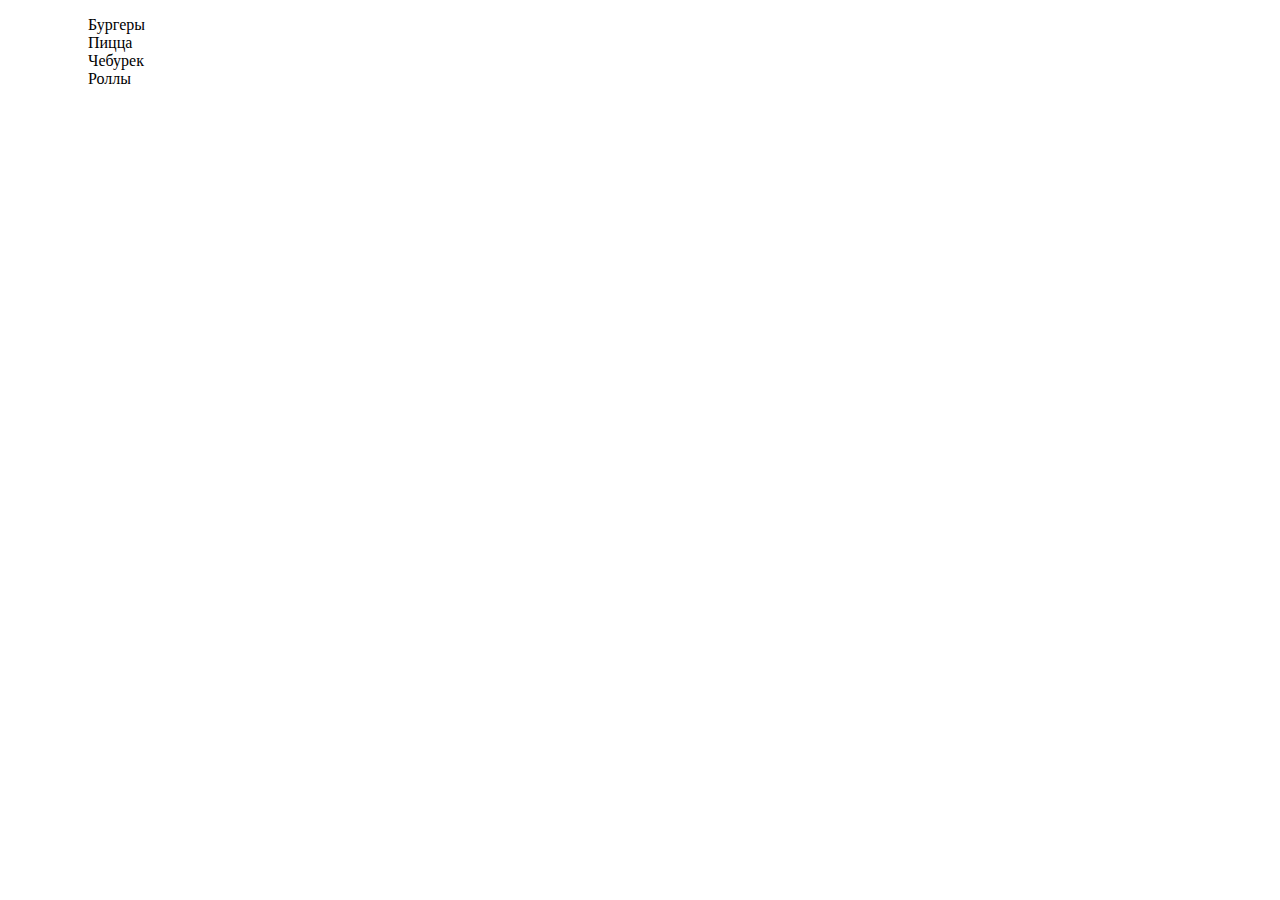
==== Task 6/task 6.1/index.html @ 909ed2eb "add list ul" ====
<!DOCTYPE html>
<html lang="en">
<head>
    <meta charset="UTF-8">
    <meta http-equiv="X-UA-Compatible" content="IE=edge">
    <meta name="viewport" content="width=device-width, initial-scale=1.0">
    <title>Document</title>
</head>
<body>
    
    <ul class="styleOfolst">
        <ol>Бургеры</ol>
        <ol>Пицца</ol>
        <ol>Чебурек</ol>
        <ol>Роллы</ol>
    </ul>
    
</body>
</html>
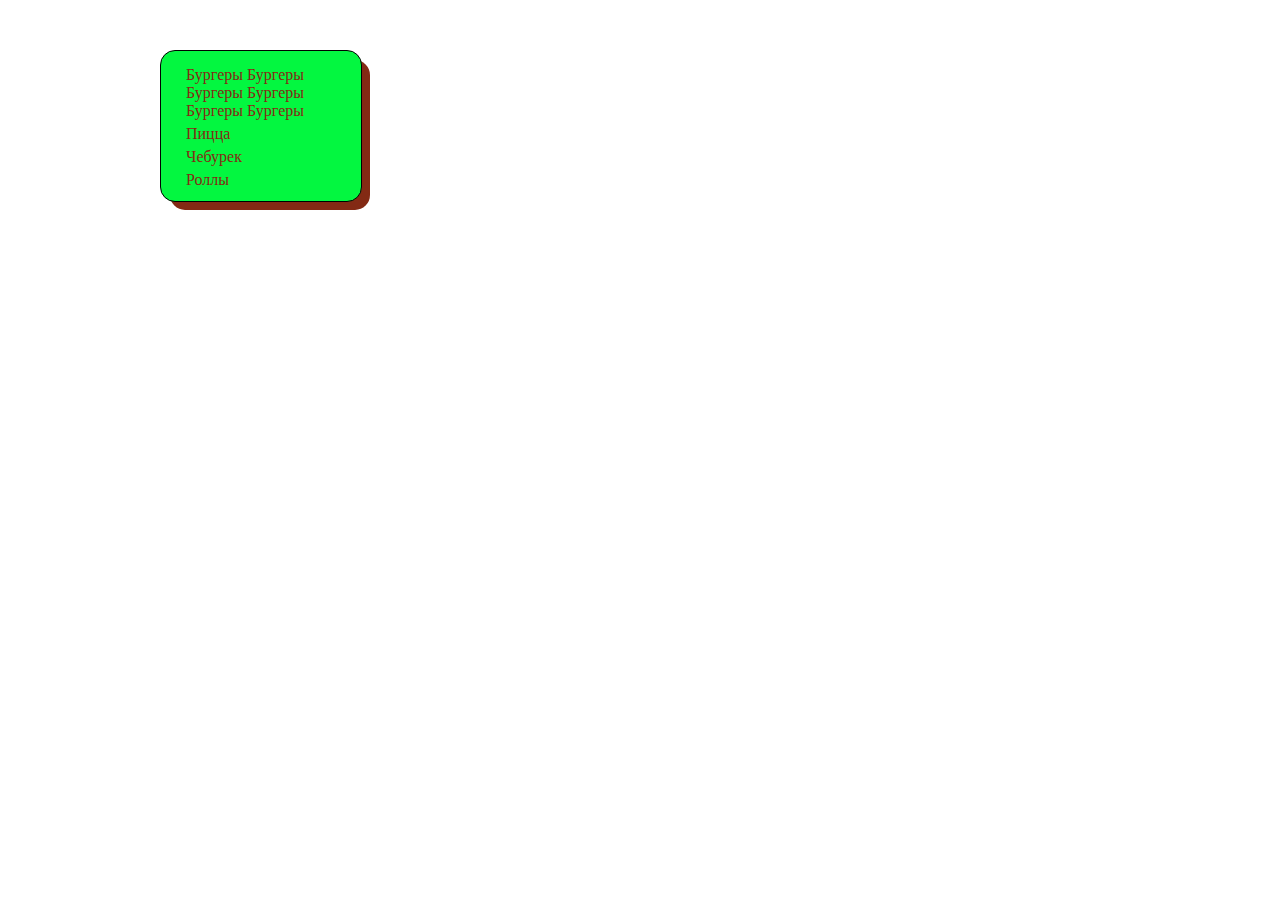
==== commit 18144b26: "add false-shadow" ====
--- a/Task 6/task 6.1/index.html
+++ b/Task 6/task 6.1/index.html
@@ -1,19 +1,23 @@
 <!DOCTYPE html>
 <html lang="en">
 <head>
+    <link rel="stylesheet" href="styles.css" type="text/css"/>
     <meta charset="UTF-8">
     <meta http-equiv="X-UA-Compatible" content="IE=edge">
     <meta name="viewport" content="width=device-width, initial-scale=1.0">
     <title>Document</title>
 </head>
 <body>
-    
-    <ul class="styleOfolst">
-        <ol>Бургеры</ol>
-        <ol>Пицца</ol>
-        <ol>Чебурек</ol>
-        <ol>Роллы</ol>
-    </ul>
-    
+    <div class = "menu-shadow"></div>
+    <div class = "menu">
+        <ul>
+            <li>Бургеры Бургеры Бургеры Бургеры Бургеры Бургеры</li>
+            <li>Пицца</li>
+            <li>Чебурек</li>
+            <li>Роллы</li>
+        </ul>
+    </div>
+
+
 </body>
 </html>--- a/Task 6/task 6.1/styles.css
+++ b/Task 6/task 6.1/styles.css
@@ -0,0 +1,43 @@
+.menu
+{
+    /* margin: 10px; */
+    /* padding: 15px; */
+    background: rgb(3, 247, 64);
+    border-radius: 15px;
+    width: 200px;
+    height: 150;
+    min-height: 150px;
+    position: absolute;
+    left: 160px;
+    top: 50px;
+    border: 1px solid black;
+}
+
+
+.menu > ul
+{
+    position: absolute;
+    left: 20px;
+    top: 10px;
+    list-style-type: none;
+    padding: 0;
+    margin: 0;
+}
+
+ul > li 
+{
+    margin: 5px;
+    color: rgb(131, 42, 20);
+}
+
+.menu-shadow
+{
+    margin: 10px;
+    background: rgb(131, 42, 20);
+    border-radius: 15px;
+    width: 200px;
+    height: 150px;
+    position: absolute;
+    left: 160px;
+    top: 50px;
+}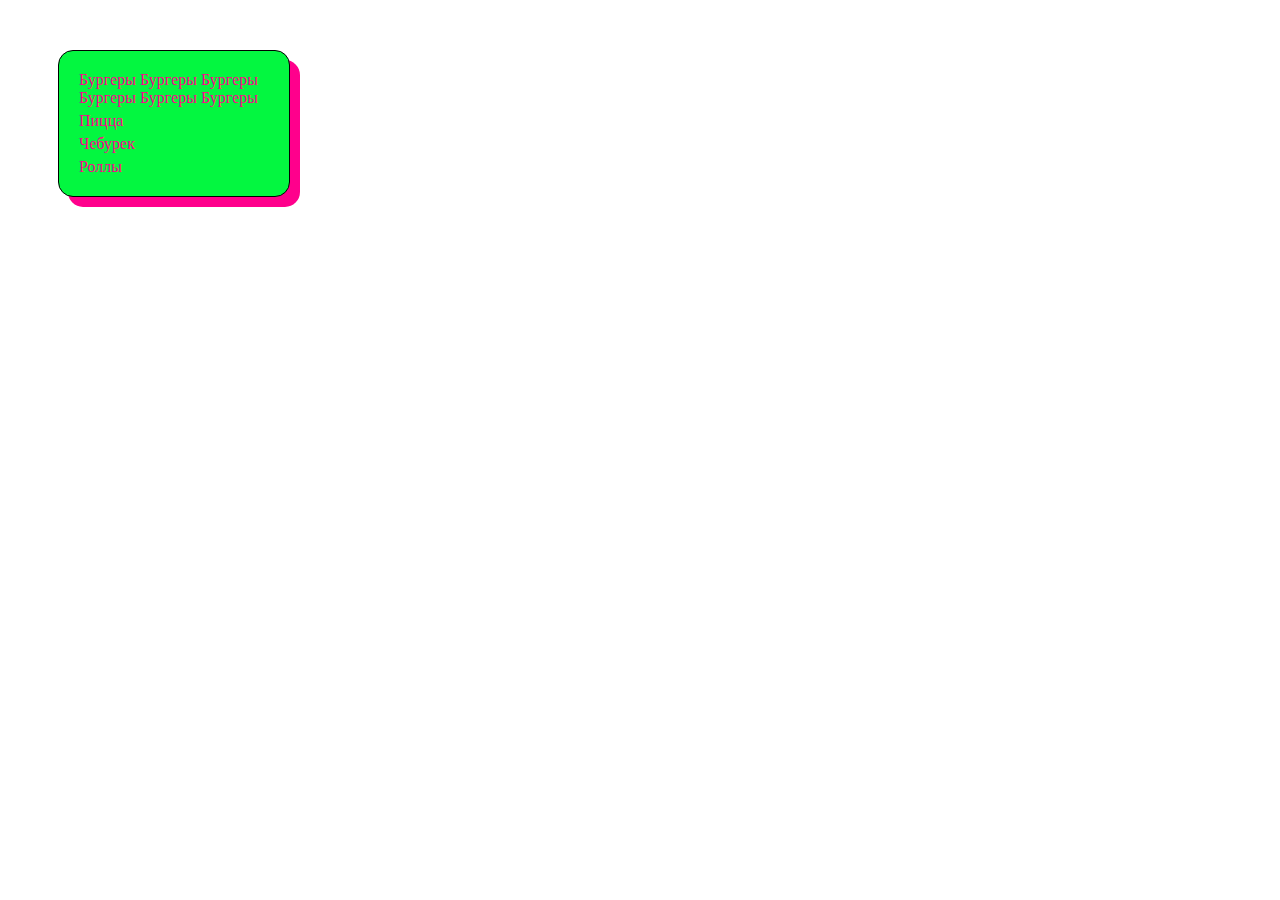
==== commit 99ae235a: "fix" ====
--- a/Task 6/task 6.1/index.html
+++ b/Task 6/task 6.1/index.html
@@ -8,8 +8,8 @@
     <title>Document</title>
 </head>
 <body>
-    <div class = "menu-shadow"></div>
-    <div class = "menu">
+
+    <div id = "menu">
         <ul>
             <li>Бургеры Бургеры Бургеры Бургеры Бургеры Бургеры</li>
             <li>Пицца</li>
--- a/Task 6/task 6.1/styles.css
+++ b/Task 6/task 6.1/styles.css
@@ -1,24 +1,18 @@
-.menu
+#menu
 {
-    /* margin: 10px; */
-    /* padding: 15px; */
+    margin: 50px;
+    padding: 15px;
     background: rgb(3, 247, 64);
     border-radius: 15px;
     width: 200px;
-    height: 150;
-    min-height: 150px;
-    position: absolute;
-    left: 160px;
-    top: 50px;
+    min-height: 50px;
     border: 1px solid black;
+    box-shadow: 10px 10px rgb(255, 0, 140);
 }
 
 
-.menu > ul
+#menu > ul
 {
-    position: absolute;
-    left: 20px;
-    top: 10px;
     list-style-type: none;
     padding: 0;
     margin: 0;
@@ -27,17 +21,5 @@
 ul > li 
 {
     margin: 5px;
-    color: rgb(131, 42, 20);
-}
-
-.menu-shadow
-{
-    margin: 10px;
-    background: rgb(131, 42, 20);
-    border-radius: 15px;
-    width: 200px;
-    height: 150px;
-    position: absolute;
-    left: 160px;
-    top: 50px;
+    color: rgb(255, 0, 140);
 }